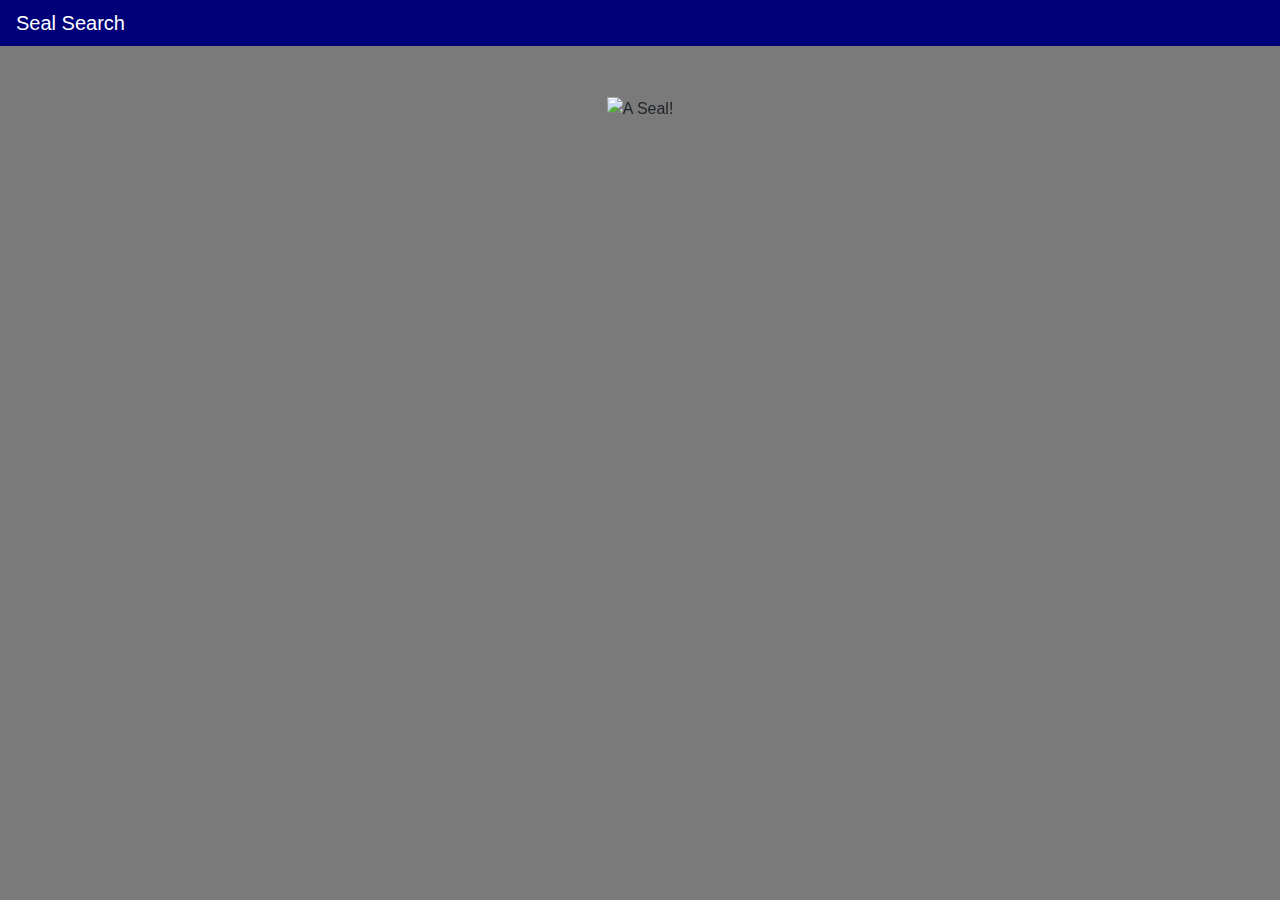
==== SealSearch/index.html @ 5871a67f "added files from upload" ====
<!DOCTYPE html>
<meta name="viewport" content="width=device-width, initial-scale=1">
<html lang="en">
<head>
<meta charset="UTF-8">
<meta name="viewport" content="width=device-width, initial-scale=1.0">
<meta http-equiv="X-UA-Compatible" content="ie=edge">
<meta name="Description" content="Enter your description here"/>
<link rel="stylesheet" href="https://cdnjs.cloudflare.com/ajax/libs/twitter-bootstrap/4.6.0/css/bootstrap.min.css">
<link rel="stylesheet" href="ssstyles.css">
<title>Seal Search</title>
</head>
<body>
  <!--Bootstrap Installers-->
<script src="https://cdnjs.cloudflare.com/ajax/libs/jquery/3.5.1/jquery.slim.min.js"></script>
<script src="https://cdnjs.cloudflare.com/ajax/libs/popper.js/1.16.1/umd/popper.min.js"></script>
<script src="https://cdnjs.cloudflare.com/ajax/libs/twitter-bootstrap/4.6.0/js/bootstrap.min.js"></script>
<script async src="https://cse.google.com/cse.js?cx=d3aa5a4e98a9049d4"></script>
<script>
  $(document).ready(function() {
  jQuery.fn.carousel.Constructor.TRANSITION_DURATION = 2000
});
</script>
<span>
<nav class="navbar navbar-expand navbar-dark fixed-top text-white" style = "background-color: rgb(0, 0, 120); font-size: 1.25em">
  Seal Search
<ul class = "navbar-nav">
  <!-- <li class = "nav-item">
      <a class = "nav-link" href = "#">Search</a>
  </li>
  <li class = "nav-item">
      <a class = "nav-link" href = "#">Something in the future</a>
  </li>
  <li class = "nav-item">
      <a class = "nav-link" href = "#">Something in the future</a>
  </li> -->
</ul>
</nav>
</span>
<center>
  <br><br><br><br>
  <span>
  <div id="demo" class="carousel slide" data-ride="carousel">
    <!-- The slideshow -->
    <div class="carousel-inner" id = "image-slideshow">
      <div class="carousel-item active items">
        <img src="https://upload.wikimedia.org/wikipedia/commons/0/06/Hawaiian_monk_seal_at_French_Frigate_Shoals_07.jpg" alt="A Seal!">
      </div>
      <div class="carousel-item items">
        <img src="https://upload.wikimedia.org/wikipedia/commons/thumb/6/6b/Hawaiian_monk_seal_at_French_Frigate_Shoals_05.jpg/2560px-Hawaiian_monk_seal_at_French_Frigate_Shoals_05.jpg" alt="A Seal!">
      </div>
      <div class="carousel-item items">
        <img src="https://upload.wikimedia.org/wikipedia/commons/thumb/2/22/Hawaiian_monk_seal_%281%29.jpg/2560px-Hawaiian_monk_seal_%281%29.jpg" alt="A Seal!">
      </div>
      <div class="carousel-item items">
        <img src="https://upload.wikimedia.org/wikipedia/commons/thumb/c/c2/Hawaiian_Monk_Seal_resting_and_sunbathing.jpg/984px-Hawaiian_Monk_Seal_resting_and_sunbathing.jpg" alt="A Seal!">
      </div>
      <div class="carousel-item items">
        <img src="https://upload.wikimedia.org/wikipedia/commons/thumb/9/99/An_endangered_Hawaiian_Monk_Seal_resting_on_Poipu_Beach_in_Kauai.jpg/2560px-An_endangered_Hawaiian_Monk_Seal_resting_on_Poipu_Beach_in_Kauai.jpg" alt="A Seal!">
      </div>
      <div class="carousel-item items">
        <img src="https://upload.wikimedia.org/wikipedia/commons/thumb/4/44/Sleeping_Hawaiian_Monk_Seal_%285639337229%29.jpg/1200px-Sleeping_Hawaiian_Monk_Seal_%285639337229%29.jpg" alt="A Seal!">
      </div>
      <div class="carousel-item items">
        <img src="https://upload.wikimedia.org/wikipedia/commons/7/75/Monk_Seal_%285897220552%29.jpg" alt="A Seal!">
      </div>
      <div class="carousel-item items">
        <img src="https://upload.wikimedia.org/wikipedia/commons/2/2a/Hawaiian_Monk_Seals_%2825044212148%29.jpg" alt="A Seal!">
      </div>
      <div class="carousel-item items">
        <img src="https://encrypted-tbn0.gstatic.com/images?q=tbn:ANd9GcTfHeFKdx6rm8XApKSaWyh1P5Z7-JDAASO6mw&usqp=CAU" alt="A Seal!">
      </div>
      <div class="carousel-item items">
        <img src="https://encrypted-tbn0.gstatic.com/images?q=tbn:ANd9GcTr_41nO2ZNIbg5OxlQ5gUWbXnhNApSZuwQAw&usqp=CAU" alt="A Seal!">
      </div>
      </div>
    </div>
  </span>
    <script async src="https://cse.google.com/cse.js?cx=d3aa5a4e98a9049d4"></script>
    <div class = "container">
      <div class="gcse-search"></div>
    </div>
  </div>
</center>
</body>
</html>
---- SealSearch/ssstyles.css ----
body {
  background-color: rgb(122,122,122);
}
.centered-y {
  position: relative;
  top: "40%";
}
#logo {
  width: 75%;
}
img {
  width: 100%;
  height: 100%;
}
.carousel-inner .carousel-item {
  transition: -webkit-transform 2s ease;
  transition: transform 2s ease;
  transition: transform 2s ease, -webkit-transform 2s ease;
}
#image-slideshow {
  display: block;
  margin-left: auto;
  margin-right: auto;
  width: 50%;
  aspect-ratio: 4/3;
}
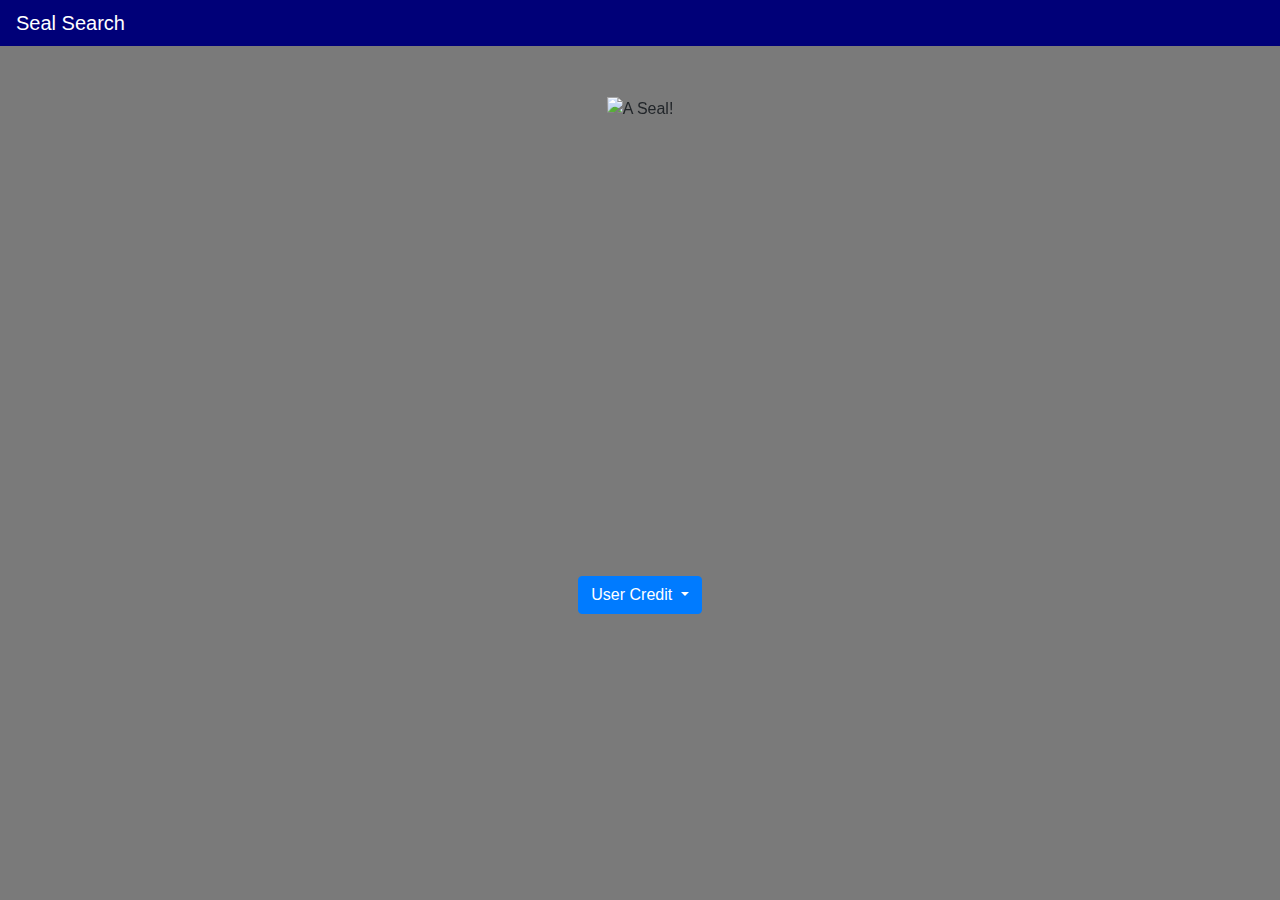
==== commit 96f09f80: "Update index.heml" ====
--- a/SealSearch/index.html
+++ b/SealSearch/index.html
@@ -68,13 +68,30 @@
         <img src="https://upload.wikimedia.org/wikipedia/commons/2/2a/Hawaiian_Monk_Seals_%2825044212148%29.jpg" alt="A Seal!">
       </div>
       <div class="carousel-item items">
-        <img src="https://encrypted-tbn0.gstatic.com/images?q=tbn:ANd9GcTfHeFKdx6rm8XApKSaWyh1P5Z7-JDAASO6mw&usqp=CAU" alt="A Seal!">
+        <img src="https://upload.wikimedia.org/wikipedia/commons/2/24/Hookers_Sea_Lion_NZ_%289399727836%29.jpg" alt="A Seal!">
       </div>
       <div class="carousel-item items">
-        <img src="https://encrypted-tbn0.gstatic.com/images?q=tbn:ANd9GcTr_41nO2ZNIbg5OxlQ5gUWbXnhNApSZuwQAw&usqp=CAU" alt="A Seal!">
+        <img src="https://upload.wikimedia.org/wikipedia/commons/thumb/8/83/Monachus_schauinslandi.jpg/1920px-Monachus_schauinslandi.jpg" alt="A Seal!">
       </div>
       </div>
     </div>
+    <div class="dropdown">
+  <button class="btn btn-primary dropdown-toggle" type="button" data-toggle="dropdown">User Credit
+  <span class="caret"></span></button>
+  <ul class="dropdown-menu">
+    <li>Photos from Wikipedia</li>
+    <li>Photo 1 by user MarkSullivan</li>
+    <li>Photo 2 by user MarkSullivan</li>
+    <li>Photo 3 in public domain</li>
+    <li>Photo 4 by user Twiel</li>
+    <li>Photo 5 by user Ashley Lee</li>
+    <li>Photo 6 by Jared Wong</li>
+    <li>Photo 7 by James Watt</li>
+    <li>Photo 8 by National Marine Sanctuaries</li>
+    <li>Photo 9 by Bernard Spragg. NZ</li>
+    <li>Photo 10 by user N3kt0n</li>
+  </ul>
+</div>
   </span>
     <script async src="https://cse.google.com/cse.js?cx=d3aa5a4e98a9049d4"></script>
     <div class = "container">
@@ -83,4 +100,4 @@
   </div>
 </center>
 </body>
-</html>+</html>
